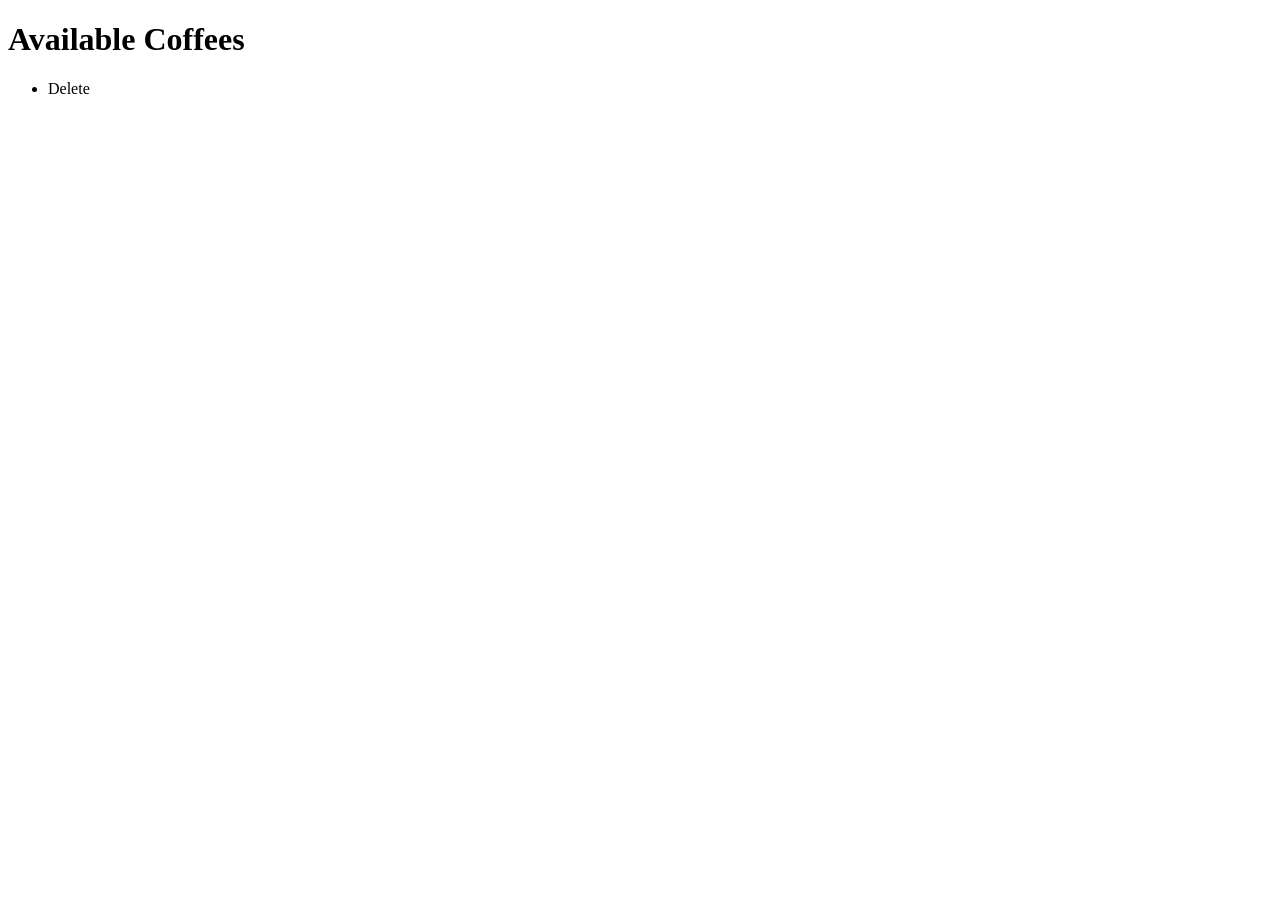
==== src/main/resources/templates/index.html @ 4c4754fd "Init" ====
<!DOCTYPE html>
<html xmlns:th="http://www.thymeleaf.org">
<head>
    <title>Coffee List</title>
</head>
<body>
<h1>Available Coffees</h1>
<ul>
    <li th:each="coffee : ${coffees}">
        <span th:text="${coffee.name}"></span>
        <a th:href="@{/delete(id=${coffee.id})}">Delete</a>
    </li>
</ul>
</body>
</html>
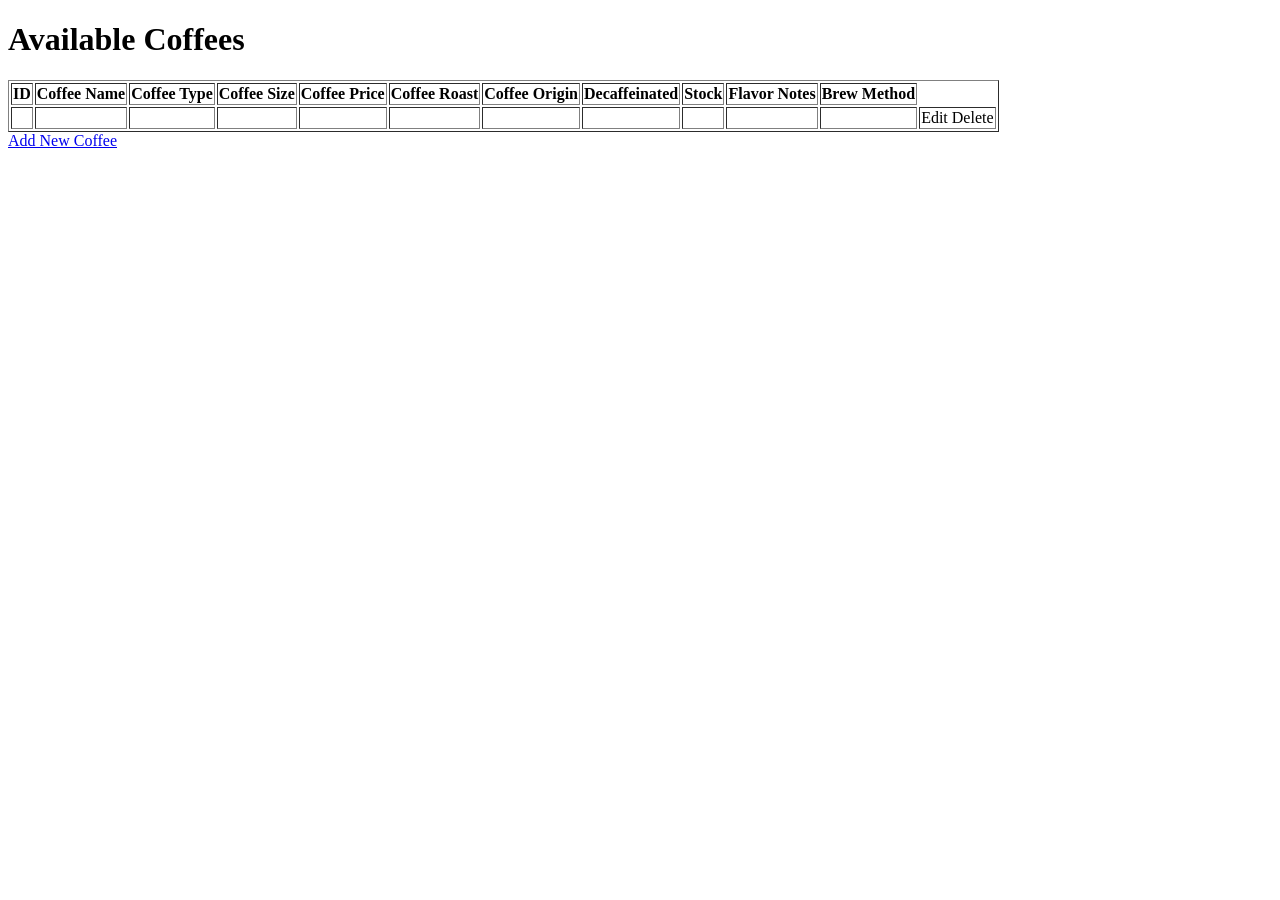
==== commit 436e82d2: "initial" ====
--- a/src/main/resources/templates/index.html
+++ b/src/main/resources/templates/index.html
@@ -5,11 +5,43 @@
 </head>
 <body>
 <h1>Available Coffees</h1>
-<ul>
-    <li th:each="coffee : ${coffees}">
-        <span th:text="${coffee.name}"></span>
-        <a th:href="@{/delete(id=${coffee.id})}">Delete</a>
-    </li>
-</ul>
+<table border="1">
+    <tr>
+        <th>ID</th>
+        <th>Coffee Name</th>
+        <th>Coffee Type</th>
+        <th>Coffee Size</th>
+        <th>Coffee Price</th>
+        <th>Coffee Roast</th>
+        <th>Coffee Origin</th>
+        <th>Decaffeinated</th>
+        <th>Stock</th>
+        <th>Flavor Notes</th>
+        <th>Brew Method</th>
+
+    </tr>
+    <tr th:each="coffee : ${coffees}">
+        <td th:text="${coffee.id}"></td>
+        <td th:text="${coffee.name}"></td>
+        <td th:text="${coffee.type}"></td>
+        <td th:text="${coffee.size}"></td>
+        <td th:text="${coffee.price}"></td>
+        <td th:text="${coffee.roastLevel}"></td>
+        <td th:text="${coffee.origin}"></td>
+        <td th:text="${coffee.isDecaf}"></td>
+        <td th:text="${coffee.stock}"></td>
+        <td th:text="${coffee.flavorNotes}"></td>
+        <td th:text="${coffee.brewMethod}"></td>
+        <td>
+            <a th:href="@{/edit(id=${coffee.id})}">Edit</a>
+            <a th:href="@{/delete(id=${coffee.id})}">Delete</a>
+        </td>
+
+    </tr>
+</table>
+<a href="/add">Add New Coffee</a>
+
+
+
 </body>
-</html>+</html>
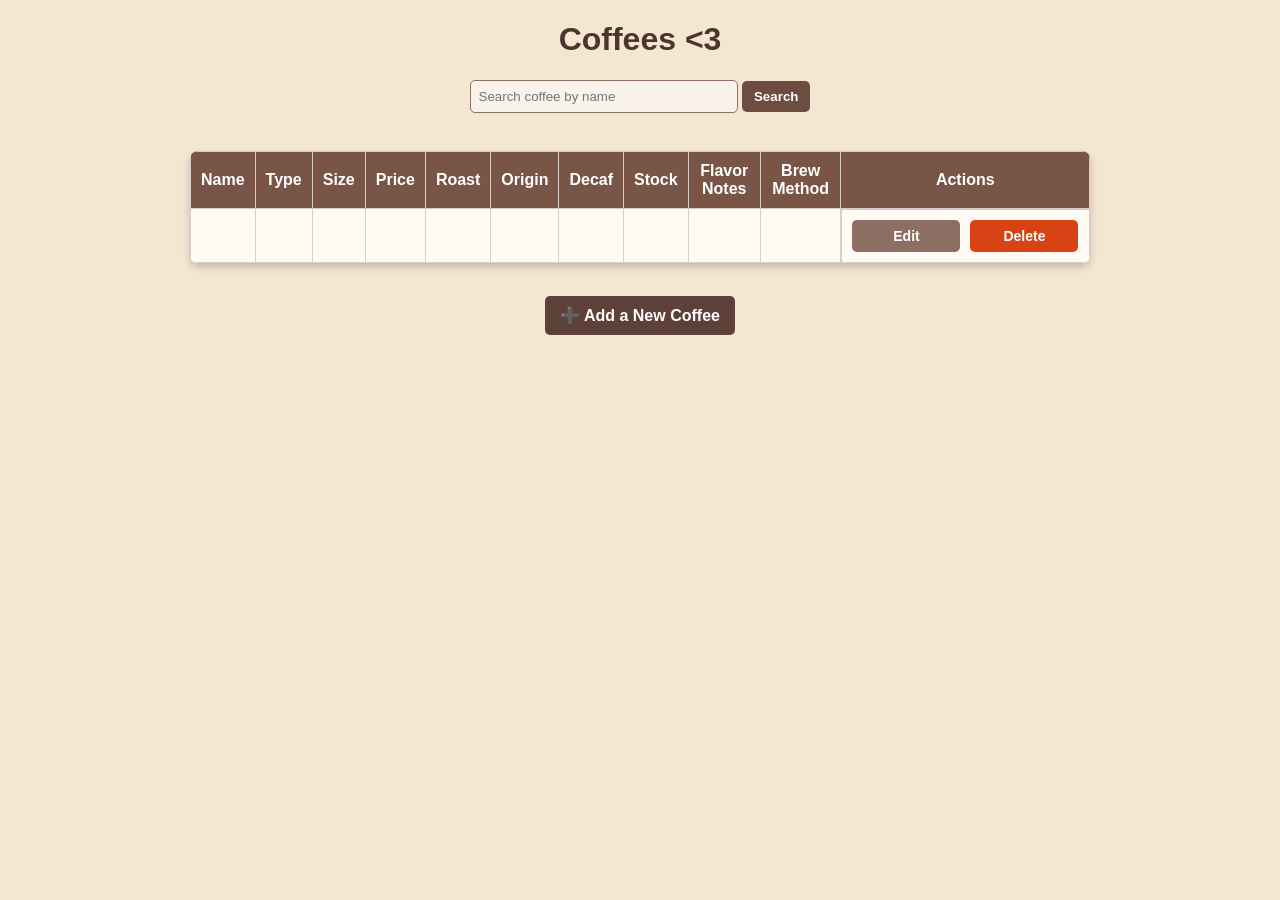
==== commit 59097e0e: "Goodluck lods" ====
--- a/src/main/resources/templates/index.html
+++ b/src/main/resources/templates/index.html
@@ -1,47 +1,181 @@
 <!DOCTYPE html>
-<html xmlns:th="http://www.thymeleaf.org">
+<html lang="en">
 <head>
+    <meta charset="UTF-8">
+    <meta name="viewport" content="width=device-width, initial-scale=1.0">
     <title>Coffee List</title>
+    <style>
+        body {
+            font-family: 'Arial', sans-serif;
+            text-align: center;
+            background-color: #f4e7d1;
+            margin: 20px;
+            color: #5c4033;
+        }
+
+        h1 {
+            color: #4e342e;
+        }
+
+        form {
+            margin-bottom: 20px;
+        }
+
+        input[type="text"] {
+            padding: 8px;
+            width: 250px;
+            border-radius: 5px;
+            border: 1px solid #8d6e63;
+            background-color: #f9f3ec;
+        }
+
+        button {
+            padding: 8px 12px;
+            background-color: #6d4c41;
+            color: white;
+            border: none;
+            border-radius: 5px;
+            cursor: pointer;
+            font-weight: bold;
+        }
+
+        button:hover {
+            background-color: #4e342e;
+        }
+
+        table {
+            width: 100%;
+            max-width: 900px;
+            margin: auto;
+            border-collapse: collapse;
+            background: white;
+            border-radius: 8px;
+            overflow: hidden;
+            box-shadow: 0px 4px 8px rgba(0, 0, 0, 0.2);
+        }
+
+        th, td {
+            border: 1px solid #d7ccc8;
+            padding: 10px;
+            text-align: center;
+        }
+
+        th {
+            background-color: #795548;
+            color: white;
+            font-size: 16px;
+        }
+
+        td {
+            background-color: #fffaf3;
+        }
+
+        td.actions {
+            display: flex;
+            justify-content: center;
+            align-items: center;
+            gap: 10px;
+        }
+
+        .actions a {
+            display: inline-block;
+            padding: 8px 14px;
+            font-size: 14px;
+            font-weight: bold;
+            border-radius: 5px;
+            text-decoration: none;
+            width: 80px;
+            text-align: center;
+        }
+
+        .edit {
+            background-color: #8d6e63;
+            color: white;
+        }
+
+        .edit:hover {
+            background-color: #6d4c41;
+        }
+
+
+        .delete {
+            background-color: #d84315;
+            color: white;
+        }
+
+        .delete:hover {
+            background-color: #bf360c;
+        }
+
+        .add-btn {
+            display: inline-block;
+            margin-top: 15px;
+            padding: 10px 15px;
+            background-color: #5d4037;
+            color: white;
+            border-radius: 5px;
+            text-decoration: none;
+            font-weight: bold;
+        }
+
+        .add-btn:hover {
+            background-color: #3e2723;
+        }
+    </style>
 </head>
 <body>
-<h1>Available Coffees</h1>
-<table border="1">
+
+<h1>Coffees <3</h1>
+
+<form action="/search" method="get">
+    <label>
+        <input type="text" name="keyword" placeholder="Search coffee by name">
+    </label>
+    <button type="submit">Search</button>
+</form>
+
+<br>
+
+
+<table>
+    <thead>
     <tr>
-        <th>ID</th>
-        <th>Coffee Name</th>
-        <th>Coffee Type</th>
-        <th>Coffee Size</th>
-        <th>Coffee Price</th>
-        <th>Coffee Roast</th>
-        <th>Coffee Origin</th>
-        <th>Decaffeinated</th>
+        <th>Name</th>
+        <th>Type</th>
+        <th>Size</th>
+        <th>Price</th>
+        <th>Roast</th>
+        <th>Origin</th>
+        <th>Decaf</th>
         <th>Stock</th>
         <th>Flavor Notes</th>
         <th>Brew Method</th>
+        <th>Actions</th>
+    </tr>
+    </thead>
+    <tbody>
 
-    </tr>
     <tr th:each="coffee : ${coffees}">
-        <td th:text="${coffee.id}"></td>
         <td th:text="${coffee.name}"></td>
         <td th:text="${coffee.type}"></td>
         <td th:text="${coffee.size}"></td>
         <td th:text="${coffee.price}"></td>
         <td th:text="${coffee.roastLevel}"></td>
         <td th:text="${coffee.origin}"></td>
-        <td th:text="${coffee.isDecaf}"></td>
+        <td th:text="${coffee.isDecaf ? 'Yes' : 'No'}"></td>
         <td th:text="${coffee.stock}"></td>
         <td th:text="${coffee.flavorNotes}"></td>
         <td th:text="${coffee.brewMethod}"></td>
-        <td>
-            <a th:href="@{/edit(id=${coffee.id})}">Edit</a>
-            <a th:href="@{/delete(id=${coffee.id})}">Delete</a>
+        <td class="actions">
+            <a th:href="@{/edit?id={id}(id=${coffee.id})}" class="edit">Edit</a>
+            <a th:href="@{/delete?id={id}(id=${coffee.id})}" class="delete">Delete</a>
         </td>
+    </tr>
+    </tbody>
+</table>
 
-    </tr>
-</table>
-<a href="/add">Add New Coffee</a>
-
-
+<br>
+<a href="/add" class="add-btn">➕ Add a New Coffee</a>
 
 </body>
 </html>
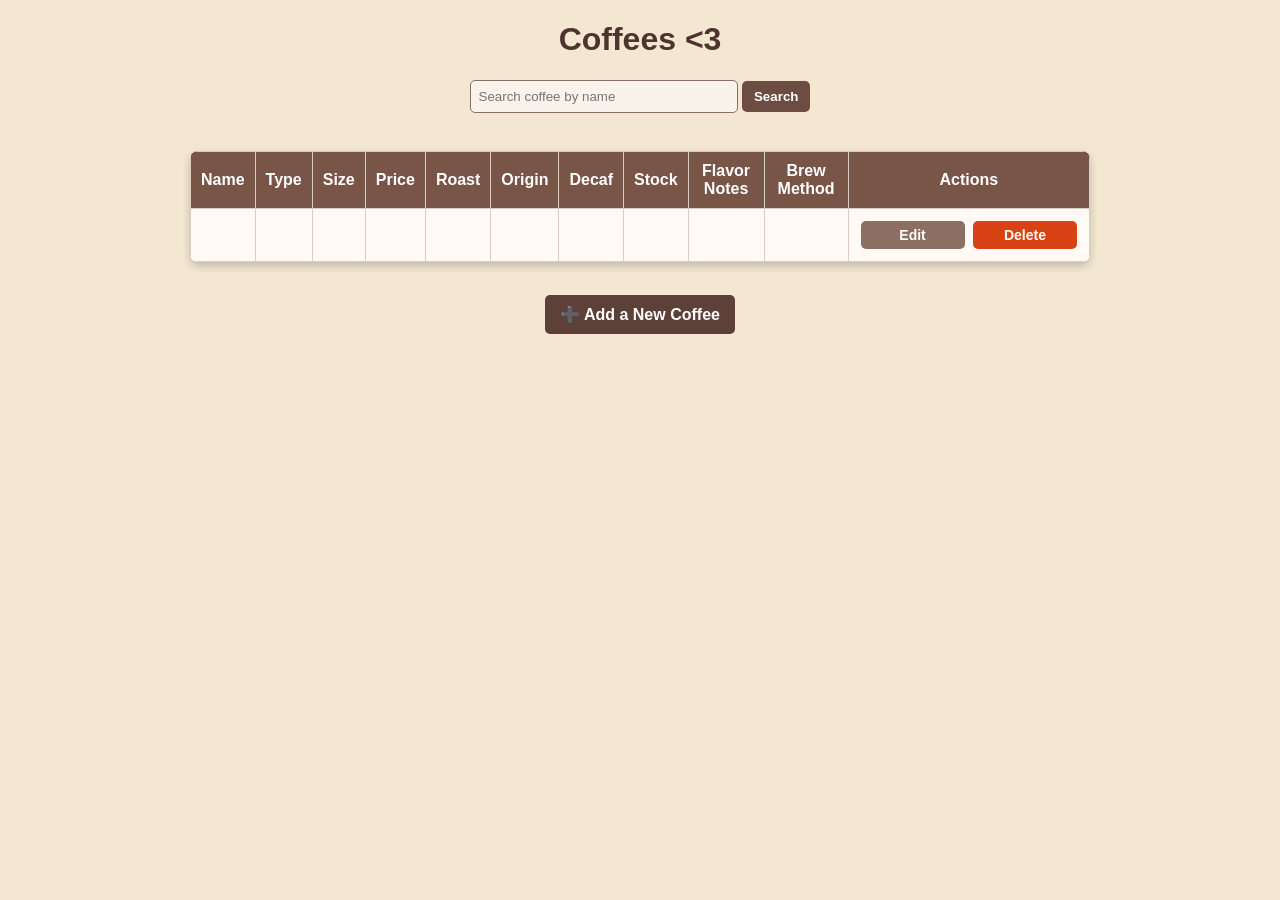
==== commit 4b655988: "Initial commit" ====
--- a/src/main/resources/templates/index.html
+++ b/src/main/resources/templates/index.html
@@ -71,21 +71,20 @@
         }
 
         td.actions {
-            display: flex;
-            justify-content: center;
-            align-items: center;
-            gap: 10px;
+            white-space: nowrap;
+            vertical-align: middle;
         }
 
         .actions a {
             display: inline-block;
-            padding: 8px 14px;
+            padding: 6px 12px;
             font-size: 14px;
             font-weight: bold;
             border-radius: 5px;
             text-decoration: none;
             width: 80px;
             text-align: center;
+            margin: 2px;
         }
 
         .edit {
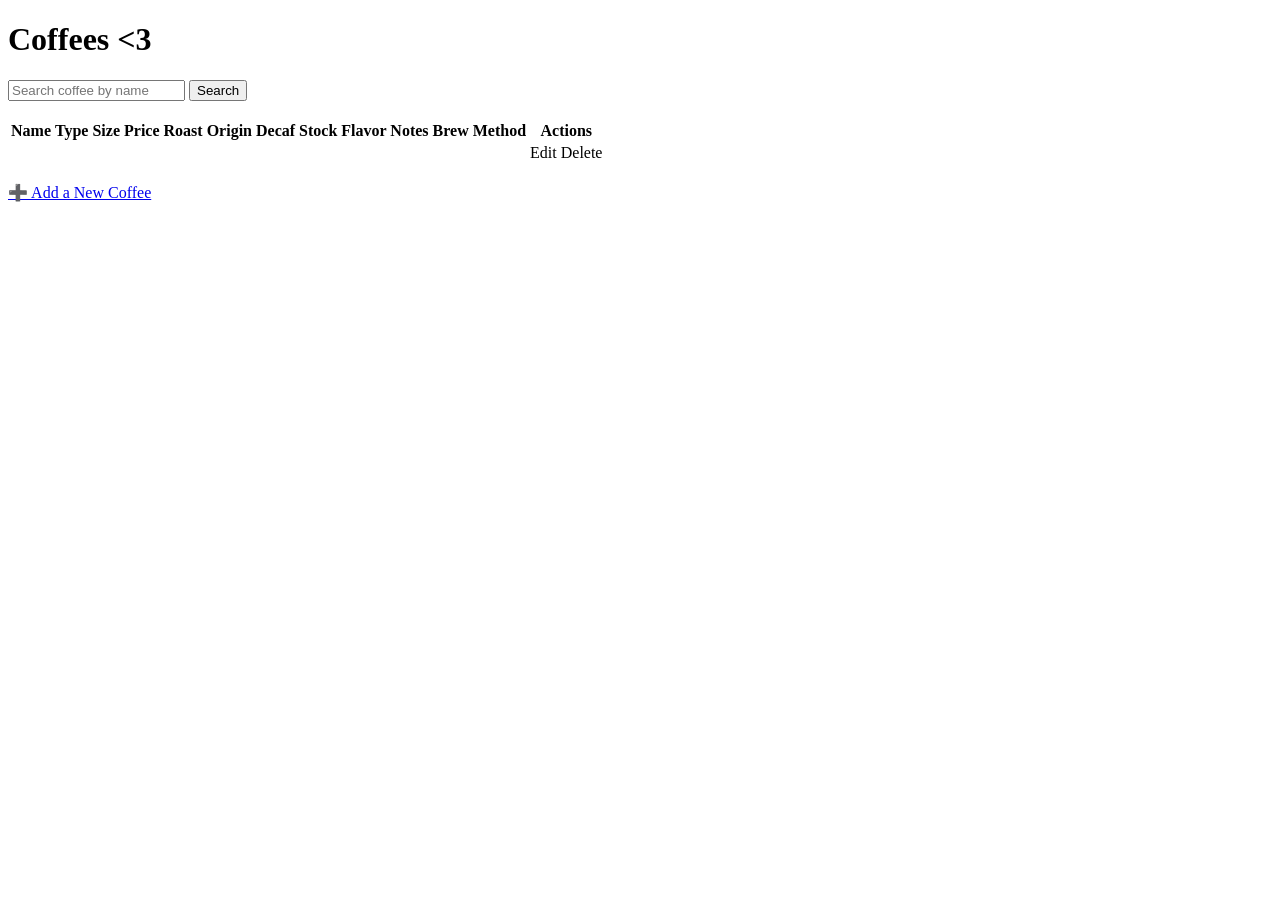
==== commit c7b44adf: "final" ====
--- a/src/main/resources/templates/index.html
+++ b/src/main/resources/templates/index.html
@@ -4,123 +4,7 @@
     <meta charset="UTF-8">
     <meta name="viewport" content="width=device-width, initial-scale=1.0">
     <title>Coffee List</title>
-    <style>
-        body {
-            font-family: 'Arial', sans-serif;
-            text-align: center;
-            background-color: #f4e7d1;
-            margin: 20px;
-            color: #5c4033;
-        }
-
-        h1 {
-            color: #4e342e;
-        }
-
-        form {
-            margin-bottom: 20px;
-        }
-
-        input[type="text"] {
-            padding: 8px;
-            width: 250px;
-            border-radius: 5px;
-            border: 1px solid #8d6e63;
-            background-color: #f9f3ec;
-        }
-
-        button {
-            padding: 8px 12px;
-            background-color: #6d4c41;
-            color: white;
-            border: none;
-            border-radius: 5px;
-            cursor: pointer;
-            font-weight: bold;
-        }
-
-        button:hover {
-            background-color: #4e342e;
-        }
-
-        table {
-            width: 100%;
-            max-width: 900px;
-            margin: auto;
-            border-collapse: collapse;
-            background: white;
-            border-radius: 8px;
-            overflow: hidden;
-            box-shadow: 0px 4px 8px rgba(0, 0, 0, 0.2);
-        }
-
-        th, td {
-            border: 1px solid #d7ccc8;
-            padding: 10px;
-            text-align: center;
-        }
-
-        th {
-            background-color: #795548;
-            color: white;
-            font-size: 16px;
-        }
-
-        td {
-            background-color: #fffaf3;
-        }
-
-        td.actions {
-            white-space: nowrap;
-            vertical-align: middle;
-        }
-
-        .actions a {
-            display: inline-block;
-            padding: 6px 12px;
-            font-size: 14px;
-            font-weight: bold;
-            border-radius: 5px;
-            text-decoration: none;
-            width: 80px;
-            text-align: center;
-            margin: 2px;
-        }
-
-        .edit {
-            background-color: #8d6e63;
-            color: white;
-        }
-
-        .edit:hover {
-            background-color: #6d4c41;
-        }
-
-
-        .delete {
-            background-color: #d84315;
-            color: white;
-        }
-
-        .delete:hover {
-            background-color: #bf360c;
-        }
-
-        .add-btn {
-            display: inline-block;
-            margin-top: 15px;
-            padding: 10px 15px;
-            background-color: #5d4037;
-            color: white;
-            border-radius: 5px;
-            text-decoration: none;
-            font-weight: bold;
-        }
-
-        .add-btn:hover {
-            background-color: #3e2723;
-        }
-    </style>
+    <link rel="stylesheet" th:href="@{/css/styles_index.css}">
 </head>
 <body>
 
@@ -158,12 +42,12 @@
         <td th:text="${coffee.name}"></td>
         <td th:text="${coffee.type}"></td>
         <td th:text="${coffee.size}"></td>
-        <td th:text="${coffee.price}"></td>
+        <td th:text="'₱' + ${coffee.price}"></td>
         <td th:text="${coffee.roastLevel}"></td>
         <td th:text="${coffee.origin}"></td>
         <td th:text="${coffee.isDecaf ? 'Yes' : 'No'}"></td>
         <td th:text="${coffee.stock}"></td>
-        <td th:text="${coffee.flavorNotes}"></td>
+        <td th:text="${#strings.listJoin(coffee.flavorNotes, ', ')}"></td>
         <td th:text="${coffee.brewMethod}"></td>
         <td class="actions">
             <a th:href="@{/edit?id={id}(id=${coffee.id})}" class="edit">Edit</a>
